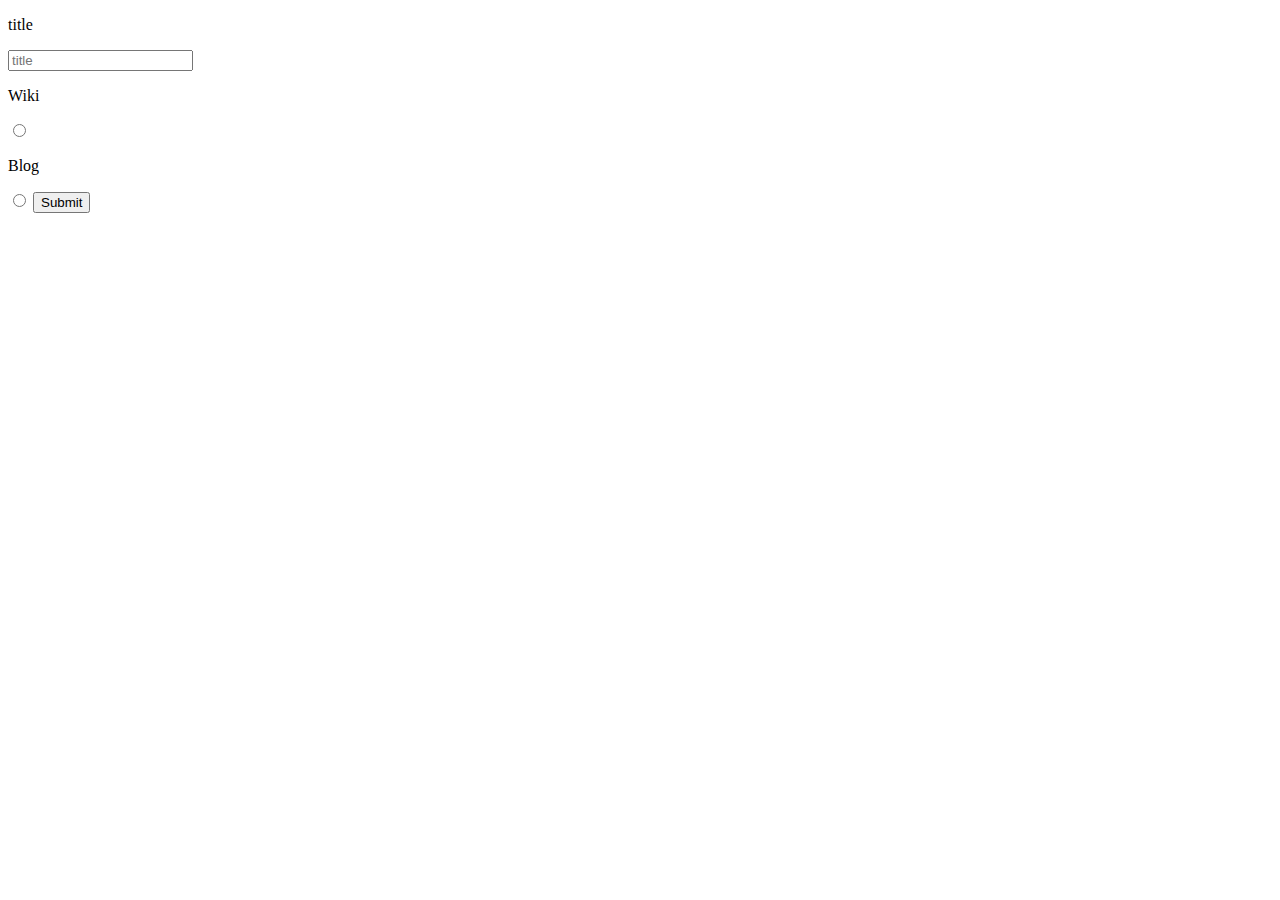
==== php/pagemaker.html @ 1f487fba "You can create pages for wiki, and also shows info" ====
<!DOCTYPE html>
<html lang="en">
<head>
    <meta charset="UTF-8">
    <meta name="viewport" content="width=device-width, initial-scale=1.0">
    <title>Document</title>
</head>
<body>
    <form action="pageC.php" method="post" class="form">
        <p>title</p>
        <input type="text" name="serviceTitle" placeholder="title" required="required">

        <p>Wiki</p>
        <input type="radio" name="serviceType" value="1">
        <p>Blog</p>
        <input type="radio" name="serviceType" value="0">
 
        <input type="submit" value="Submit" name="btn">
    </form>
</body>
</html>
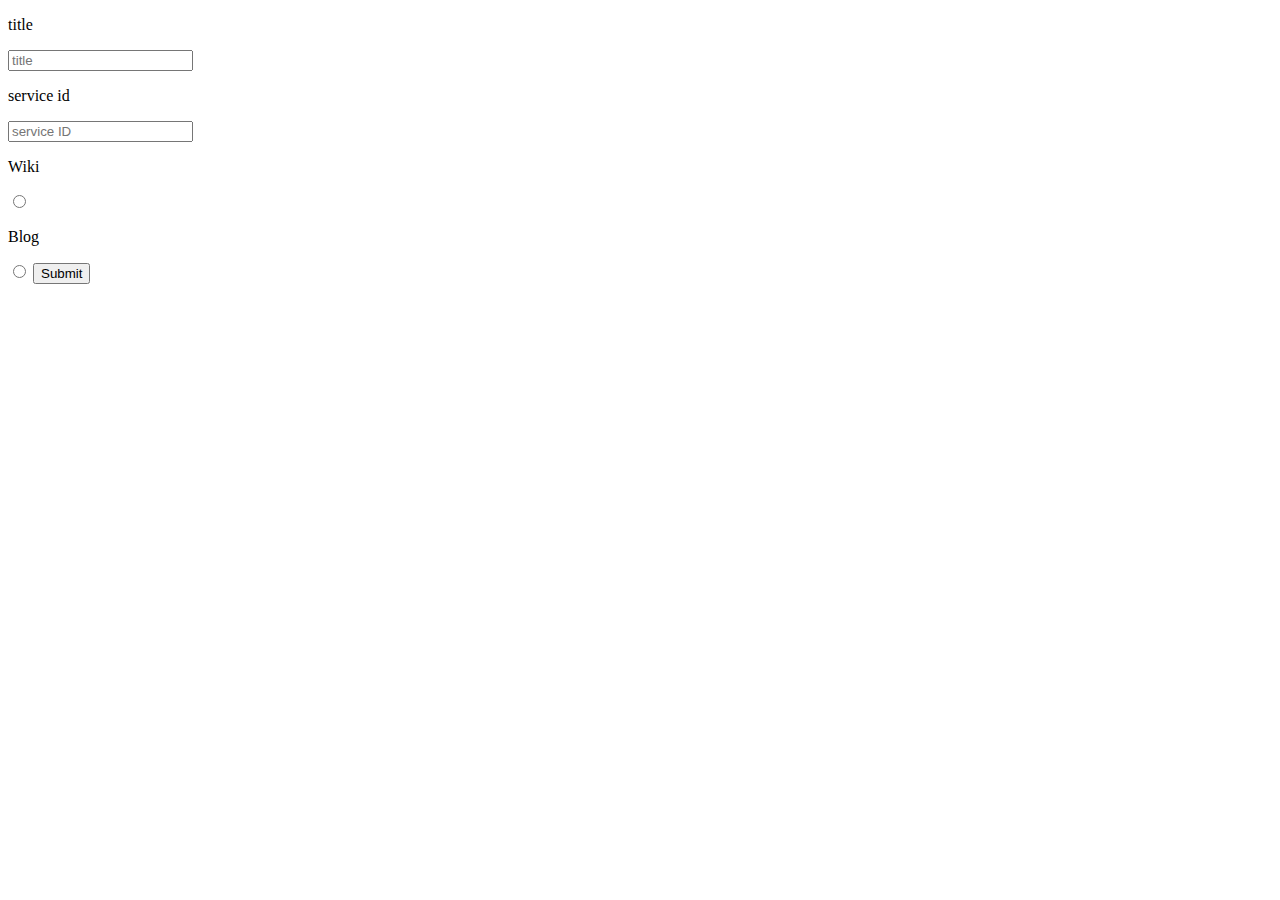
==== commit 2df4da40: "alla wiki grunder" ====
--- a/php/pagemaker.html
+++ b/php/pagemaker.html
@@ -9,7 +9,8 @@
     <form action="pageC.php" method="post" class="form">
         <p>title</p>
         <input type="text" name="serviceTitle" placeholder="title" required="required">
-
+        <p>service id</p>
+        <input type="text" name="serviceID" placeholder="service ID" required="required">
         <p>Wiki</p>
         <input type="radio" name="serviceType" value="1">
         <p>Blog</p>
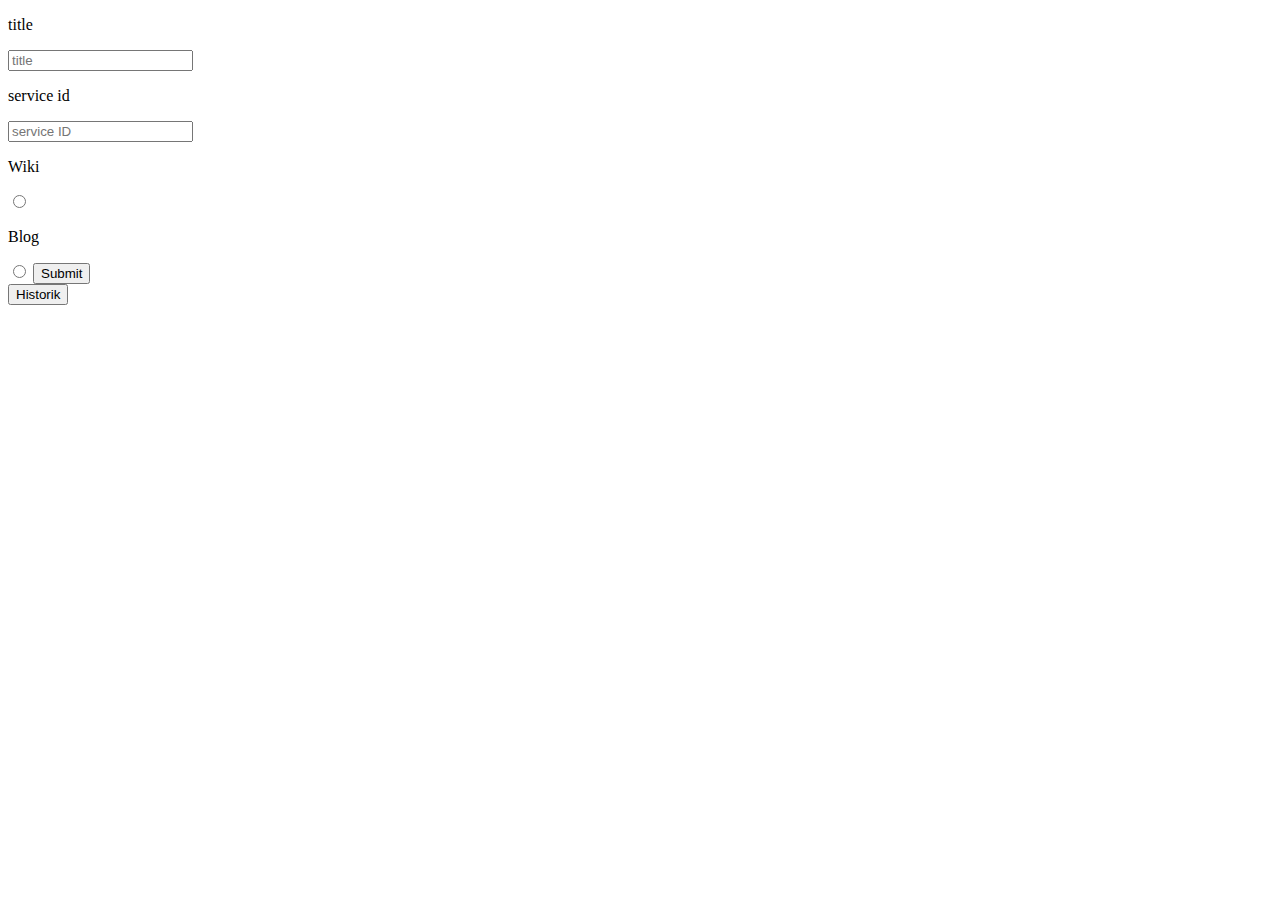
==== commit 8f58c4e4: "Finns historik" ====
--- a/php/pagemaker.html
+++ b/php/pagemaker.html
@@ -6,7 +6,7 @@
     <title>Document</title>
 </head>
 <body>
-    <form action="pageC.php" method="post" class="form">
+    <form action="pagecheck.php" method="post" class="form">
         <p>title</p>
         <input type="text" name="serviceTitle" placeholder="title" required="required">
         <p>service id</p>
@@ -18,5 +18,9 @@
  
         <input type="submit" value="Submit" name="btn">
     </form>
+
+    <form action="historik.php" method="post" type="hidden">
+        <button>Historik</button>
+    </form>
 </body>
 </html>